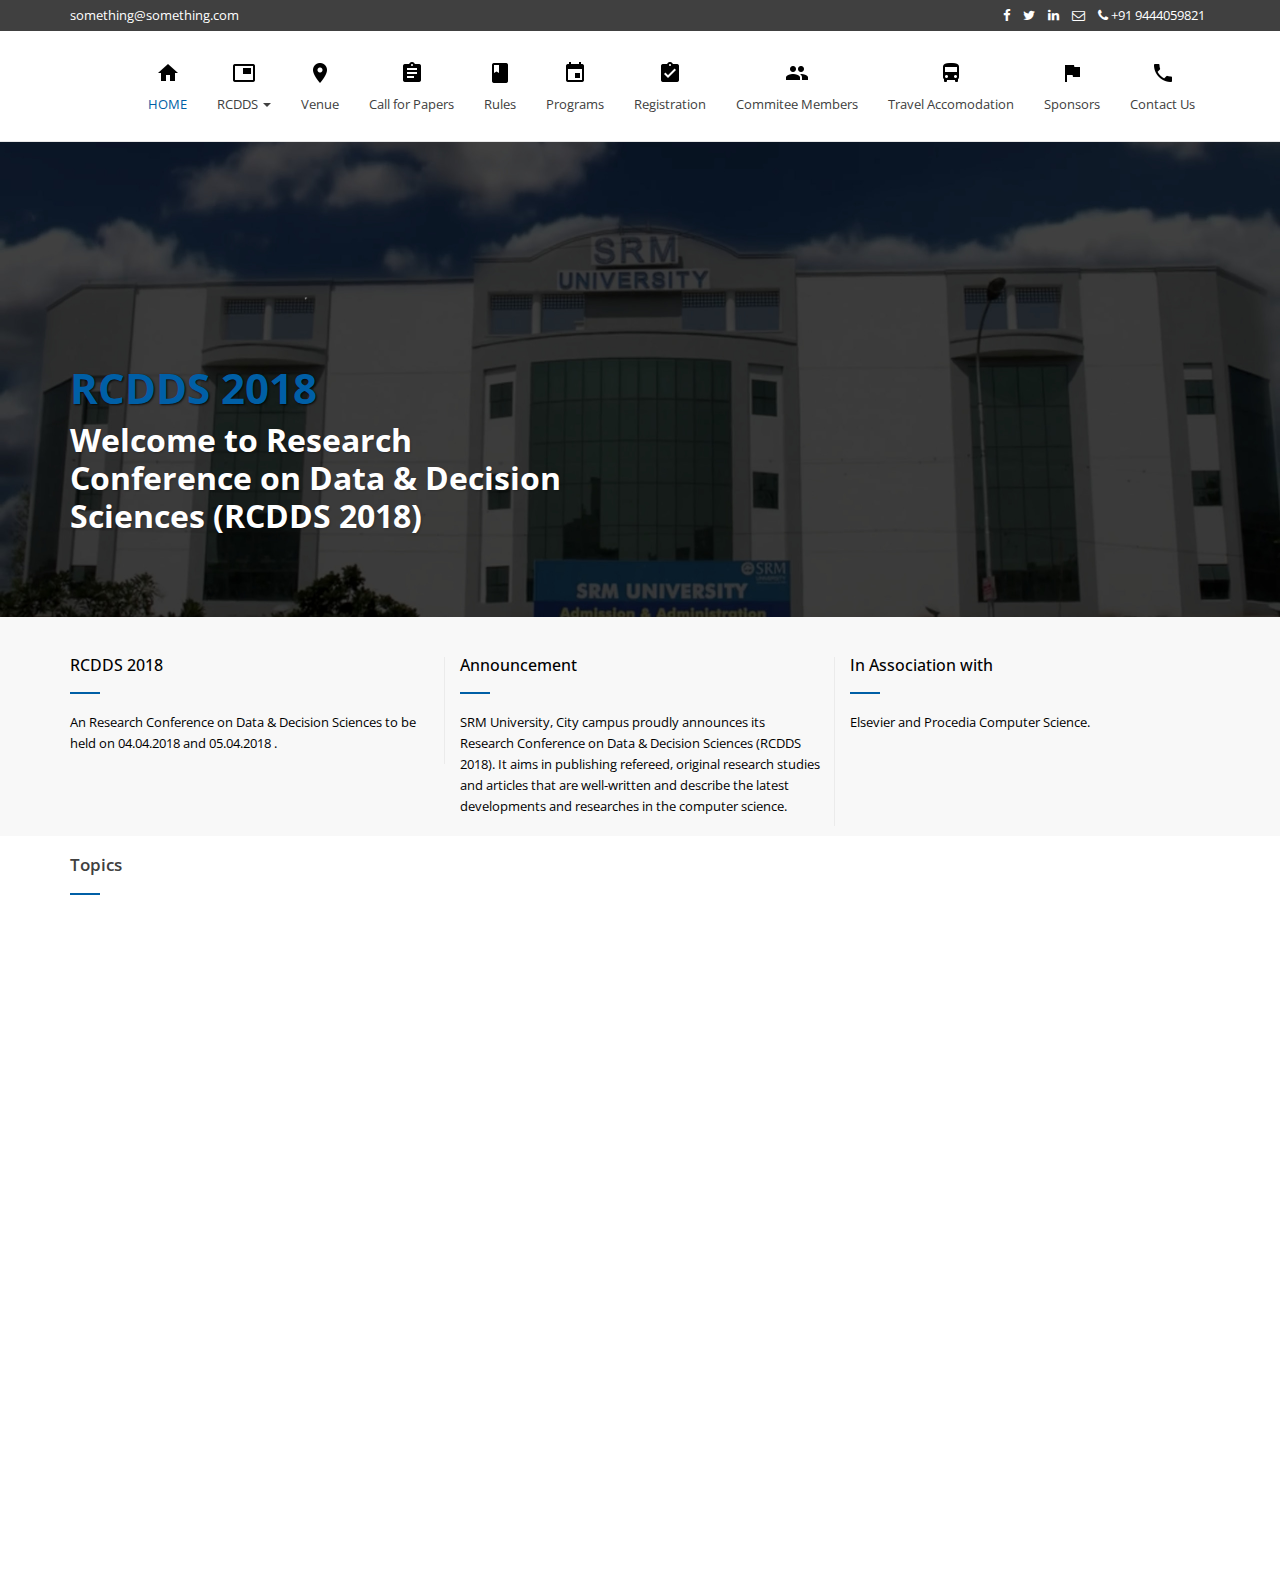
==== index.html @ fa5e74c0 "Add files via upload" ====
<!DOCTYPE html>
<html lang="en">
<head>
    <meta charset="utf-8">
    <meta http-equiv="X-UA-Compatible" content="IE=edge">
    <meta name="viewport" content="width=device-width, initial-scale=1">
    <title>RCDDS Conference 2018</title>
    <link href="img/ncdds.png" rel="icon" type="image">
    <link href="https://fonts.googleapis.com/css?family=Open+Sans:400,600&amp;subset=latin-ext" rel="stylesheet">
    <link href="css/bootstrap.min.css" rel="stylesheet">
    <link href="css/font-awesome.min.css" rel="stylesheet">
    <link href="style.css" rel="stylesheet">
    
    <!--[if lt IE 9]>
        <script src="https://oss.maxcdn.com/html5shiv/3.7.3/html5shiv.min.js"></script>
        <script src="https://oss.maxcdn.com/respond/1.4.2/respond.min.js"></script>
    <![endif]-->
</head>
<body>
    <header class="site-header">
        <div class="top">
            <div class="container">
                <div class="row">
                    <div class="col-sm-6">
                        <p>
                               something@something.com
                        </p>
                    </div>
                    <div class="col-sm-6">
                        <ul class="list-inline pull-right">
                            <li><a href="#"><i class="fa fa-facebook"></i></a></li>
                            <li><a href="#"><i class="fa fa-twitter"></i></a></li>
                            <li><a href="#"><i class="fa fa-linkedin"></i></a></li>
                            <li><a href="#"><i class="fa fa-envelope-o"></i></a></li>
                            <li><a href="tel:+902222222222"><i class="fa fa-phone"></i> +91 9444059821 </a></li>
                        </ul>                        
                    </div>
                </div>
            </div>
        </div>
        <nav class="navbar navbar-default">
			<div class="container">
				<button type="button" class="navbar-toggle collapsed" data-toggle="collapse" data-target="#bs-navbar-collapse">
					<span class="sr-only">Toggle Navigation</span>
					<i class="fa fa-bars"></i>
				</button>
                <!-- Collect the nav links, forms, and other content for toggling -->
                <div class="collapse navbar-collapse" id="bs-navbar-collapse">
                    <ul style="text-align: center;" class="nav navbar-nav main-navbar-nav">
                        <li class="active">
                        	<a href="index.html" title="">
                        		<img src="img/home.png">
                        		<br><br>
                        		HOME
                        	</a>
                        </li>
                        <li class="dropdown">
                            <a href="#" title="" class="dropdown-toggle" data-toggle="dropdown" role="button" aria-haspopup="true" aria-expanded="false">
                            	<img src="img/ncdds.png">
                        		<br><br>
                            	RCDDS <span class="caret"></span></a>
                            <ul class="dropdown-menu">
                                <li><a href="inviteds.html" title="">Invited Speakers</a></li>
                                <li><a href="tracks.html" title="">Important Dates</a></li>
                            </ul>
                        </li>
                        <li><a href="venue.html" title=""><img src="img/venue.png"><br><br>Venue</a></li>
                        <li><a href="cfp.html" title=""><img src="img/cfp.png"><br><br>Call for Papers</a></li>
                        <li><a href="papersubmission.html" title=""><img src="img/rules.png"><br><br>Rules</a></li>
                        <li><a href="programs_workshops.html" title=""><img src="img/programs.png"><br><br>Programs</a></li>
                        <li><a href="regis.html" title=""><img src="img/registrations.png"><br><br>Registration</a></li>
                        <li><a href="com_mem.html" title=""><img src="img/com_mem.png"><br><br>Commitee Members</a></li>
                        <li><a href="hoteltravel.html" title=""><img src="img/travel.png"><br><br>Travel Accomodation</a></li>
                        <li><a href="sponsors.html" title=""><img src="img/sponsors.png"><br><br>Sponsors</a></li>
                        <li><a href="contactus.html" title=""><img src="img/contactus.png"><br><br>Contact Us</a></li>
                    </ul>                           
                </div><!-- /.navbar-collapse -->                
				<!-- END MAIN NAVIGATION -->
			</div>
		</nav>        
    </header>
    <main class="site-main">
        <section class="hero_area">
            <div class="hero_content">
                <div class="container">
                    <div class="row">
                        <div class="col-sm-12">
                            <br> <br><br><br>
                            <h1>RCDDS 2018</h1>
                            <h2 style="color:white">Welcome to Research Conference on Data & Decision Sciences (RCDDS 2018)</h2>
                        </div>
                    </div>
                </div>
            </div>
        </section>
        <section class="boxes_area">
            <div class="container">
                <div class="row">
                    <div class="col-sm-4">
                        <div class="box">
                            <h3 style="color:black">RCDDS 2018</h3>
                            <p style="color:black"> An Research Conference on Data & Decision Sciences to be held on 04.04.2018 and 05.04.2018 .</p>
                        </div>
                    </div>
                    <div class="col-sm-4">
                        <div class="box">
                            <h3 style="color:black">Announcement</h3>
                            <p style="color:black">SRM University, City campus proudly announces its Research Conference on Data & Decision Sciences (RCDDS 2018). It aims in publishing refereed, original research studies and articles that are well-written and describe the latest developments and researches in the computer science.
                            </p>
                            
                        </div>
                    </div>
                    <div class="col-sm-4">
                        <div class="box">
                            <h3 style="color:black">In Association with </h3>
                            <p style="color:black">Elsevier and Procedia Computer Science.</p>
                            
                        </div>
                    </div>

                </div>
            </div>
        </section>
        <section class="home-area">
            <div class="home_content">
                <div class="container">
                    <div class="row">
                        <div class="col-sm-12"><h2 class="sub_title">Topics</h2></div>
                        <div class="home_list">
                            <ul>
                                <li class="col-md-3 col-sm-6 col-xs-12">
                                    <div class="thumbnail">
                                        <img src="img/h1.jpeg" alt="Post">
                                        <div class="caption">
                                            <h3><a href="#">Artifcial Intelligence</a></h3>
                                            <p>Lorem Ipsum text here</p>
                                            <a href="#" class="btn btn-link" role="button">More</a>
                                        </div>
                                    </div>                                        
                                </li>
                                <li class="col-md-3 col-sm-6 col-xs-12">
                                    <div class="thumbnail">
                                        <img src="img/h2.jpg" class="img-responsive" alt="Post">
                                        <div class="caption">
                                            <h3><a href="#">Cloud Computing and Grid Computing</a></h3>
                                            <p>Lorem Ipsum text here</p>
                                            <a href="#" class="btn btn-link" role="button">More</a>
                                        </div>
                                    </div>                                        
                                </li>
                                <li class="col-md-3 col-sm-6 col-xs-12">
                                    <div class="thumbnail">
                                        <img src="img/h3.jpeg" class="img-responsive" alt="Post">
                                        <div class="caption">
                                            <h3><a href="#">Computer Architecture</a></h3>
                                            <p>Lorem Ipsum text here</p>
                                            <a href="#" class="btn btn-link" role="button">More</a>
                                        </div>
                                    </div>                                        
                                </li>
                                <li class="col-md-3 col-sm-6 col-xs-12">
                                    <div class="thumbnail">
                                        <img src="img/h4.jpeg" class="img-responsive" alt="Post">
                                        <div class="caption">
                                            <h3><a href="#">Big Data Analytics</a></h3>
                                            <p>Lorem Ipsum text here</p>
                                            <a href="#" class="btn btn-link" role="button">More</a>
                                        </div>
                                    </div>                                        
                                </li>                                    
                            </ul>
                        </div>
                        
                        <div class="col-sm-3">
                            <div class="clearfix"></div>
                            <div class="login-form-1">
                                <form id="login-form" class="text-left">
                                    <div class="login-form-main-message"></div>
                                    <div class="main-login-form">
                                    </div>
                                </form>
                            </div>                            
                        </div>
                    </div>
                </div>
            </div>
        </section>
    </main>
    <footer class="site-footer">
        <div class="container">
            <div class="row">
                <div class="col-md-3 col-sm-6 col-xs-12 fbox">
                    <h4>RCDDS 2018</h4>
                    <p class="text">Lorem ipsum dolor sit amet, consectetur adipiscing elit. Etiam congue lectus diam, sit amet cursus massa efficitur sed. </p>
                    <ul class="list-inline">
                        <li><a href="#"><i class="fa fa-facebook"></i></a></li>
                        <li><a href="#"><i class="fa fa-twitter"></i></a></li>
                        <li><a href="#"><i class="fa fa-linkedin"></i></a></li>                        
                    </ul>
                </div>
                <div class="col-md-3 col-sm-6 col-xs-12 fbox">
                    <h4>Sitemap</h4>
                    <ul class="big">
                        <li><a href="venue.html" title="">Venue</a></li>
                        <li><a href="#" title="">Important Dates</a></li>
                        <li><a href="cfp.html" title="">Call for Papers</a></li>
                        <li><a href="papersubmission.html" title="">Paper Submission</a></li>
                        <li><a href="regis.html" title="">Registration</a></li>
                        <li><a href="com_mem.html" title="">Commitee Members</a></li>
                        <li><a href="contactus.html" title="">Contact Us</a></li>
                        <li><a href="hoteltravel.html" title="">Travel Accomodation</a></li>
                    </ul>
                </div>
                <div class="col-md-3 col-sm-6 col-xs-12 fbox">
                    <h4>Downloads</h4>
                    <ul class="big">
                        <li><a href="#" title="">Title One</a></li>
                        <li><a href="#" title="">Title Two</a></li>
                        <li><a href="#" title="">Title Three</a></li>
                        <li><a href="#" title="">Title Four</a></li>
                        <li><a href="#" title="">Title Five</a></li>
                        <li><a href="#" title="">Title Six</a></li>
                        <li><a href="#" title="">Title Seven</a></li>
                        <li><a href="#" title="">Title Eight</a></li>
                    </ul>
                </div>
                <div class="col-md-3 col-sm-6 col-xs-12 fbox">
                    <h4>Contact Us</h4>
                    <p class="text">100 Feet Road Vadapalani , <br> Chennai - 600026</p>
                    <p><a href="tel:+91 9876543210"><span class="glyphicon glyphicon-earphone" aria-hidden="true"></span> +91 9876543210</a></p>
                    <p><a href="mailto:iletisim@agrisosgb.com"><span class="glyphicon glyphicon-envelope" aria-hidden="true"></span> something@something.com</a></p>
                </div>
            </div>
        </div>
        <div id="copyright">
            <div class="container">
                <div class="row">
                    <div class="col-md-4">
                        <p class="pull-left" style="align-content:center">Developed by Abhinav, Dhanya, Gurkeerat and Nikhil.</p>
                    </div>

                </div>
            </div>
        </div>        
    </footer>
    <script src="https://ajax.googleapis.com/ajax/libs/jquery/1.12.4/jquery.min.js"></script>
    <script src="js/bootstrap.min.js"></script>
    <script type="text/javascript">
        $('.carousel[data-type="multi"] .item').each(function(){
          var next = $(this).next();
          if (!next.length) {
            next = $(this).siblings(':first');
          }
          next.children(':first-child').clone().appendTo($(this));

          for (var i=0;i<4;i++) {
            next=next.next();
            if (!next.length) {
                next = $(this).siblings(':first');
            }

            next.children(':first-child').clone().appendTo($(this));
          }
        });        
    </script>
</body>
</html>
---- style.css ----
/* Base */
* {outline:none;}
html, body {height: 100%; overflow-x: hidden;}
body {font-family: 'Open Sans', sans-serif;font-size: 13px;line-height: 1.6;color: #8c8c8c;background-color: white;}
h1, h2, h3, h4, h5, h6 {font-family: 'Open Sans', sans-serif;}
a {color: #404040;}
a:hover {color: #404040;transition-property: all;transition-duration: 0.3s;transition-timing-function: linear;}
a.none:hover {text-decoration: none;}

/* Header */
.top {background-color: #404040;padding: 5px 0;color: #fff;}
.top p {margin: 0;}
.top ul {margin: 0;padding: 0;}
.top li i {color: #fff;}
.top li a {color: #fff;}
.top li a:hover {text-decoration: none;}
.top li a:hover,.top li a:hover i {color: #005FA6;transition-property: all;transition-duration: 0.3s;transition-timing-function: linear;}

/* Navigation */
.navbar {-moz-border-radius: 0;-webkit-border-radius: 0;border-radius: 0;margin-bottom: 0;}
.navbar .container {position: relative;}
.navbar-default {-moz-transition: all 0.3s ease-out;-o-transition: all 0.3s ease-out;-webkit-transition: all 0.3s ease-out;transition: all 0.3s ease-out;width: 100%;border: none;border-bottom: 1px solid #e7e7e7;background-color: #fff;}
.navbar-default .navbar-nav > li > a {color: #404040;font-weight: normal;font-size: 13px;}
.navbar-default .navbar-nav > li > a:hover {background-color: transparent;color: #005FA6;}
.navbar-default .navbar-nav > .open > a,.navbar-default .navbar-nav > .open > a:hover,.navbar-default .navbar-nav > .open > a:focus {background-color: transparent;color: #005FA6;}
.navbar-default .navbar-nav .active > a,.navbar-default .navbar-nav .active > a:hover,.navbar-default .navbar-nav .active > a:focus {color: #005FA6;background-color: transparent;}
.navbar-default .navbar-toggle {margin: 10px 0 0 15px;}
.navbar-default .navbar-toggle,.navbar-default .navbar-toggle:hover,.navbar-default .navbar-toggle:focus {border: none;background: #f3f3f3;}
.navbar-default .navbar-toggle i {font-size: 31px;}
.navbar-default .navbar-collapse {float: right;border-top: none;padding-left: 0;padding-right: 0;}
.navbar-brand>img {padding: 5px;}

@media screen and (max-width: 768px) {.navbar-default .navbar-collapse {padding-left: inherit;padding-right: inherit;}}
@media screen and (max-width: 992px) {.navbar-default .navbar-collapse {width: 100%;margin-left: 0;margin-right: 0;max-height: none;}}
@media (min-width:768px) {.navbar>.container .navbar-brand,.navbar>.container-fluid .navbar-brand {margin-left: 0;}}

.main-navbar-nav {-moz-transition: all 0.3s linear;-o-transition: all 0.3s linear;-webkit-transition: all 0.3s linear;transition: all 0.3s linear;}
.main-navbar-nav > li > a {padding-top: 30px;padding-bottom: 30px;line-height: 1;}
.main-navbar-nav li > .dropdown-menu {-moz-transition: all 0.3s ease-out;-o-transition: all 0.3s ease-out;-webkit-transition: all 0.3s ease-out;transition: all 0.3s ease-out;min-width: 225px;border: none;border-top: 2px solid #005FA6;}
.main-navbar-nav li > .dropdown-menu > li > a {padding: 10px;position: relative;color: #404040;line-height: 1.12857143;font-size: 12px;}
.main-navbar-nav li > .dropdown-menu > li > a:hover,.main-navbar-nav li > .dropdown-menu > li > a:focus {color: #005FA6;background-color: transparent;}
.main-navbar-nav li > .dropdown-menu > li > a i {position: absolute;right: 20px;top: 50%;margin-top: -8px;font-size: 16px;}

@media screen and (min-width: 993px) {.main-navbar-nav .dropdown:hover > .dropdown-menu {display: block;}.main-navbar-nav .dropdown:hover > .dropdown-menu .dropdown:hover .dropdown-menu {left: 225px;top: 0;margin-top: -2px;}}
@media screen and (max-width: 992px) {.main-navbar-nav > li {border-bottom: 1px solid #f3f3f3;}.main-navbar-nav > li:last-child {border-bottom: none;}.main-navbar-nav > li > a {padding-top: 12px;padding-bottom: 12px;}}

.navbar-brand {height: auto;padding: 0;}

@media screen and (max-width: 992px) {.navbar-toggle {display: block;}.navbar-collapse.collapse {display: none !important;}.main-navbar-nav.navbar-nav,.main-navbar-nav.navbar-nav > li {float: none !important;}.navbar-collapse.collapse.in {display: block !important;overflow-y: auto !important;}}

/* Hero */
.hero_area {background-image: url(img/hero4.jpg);background-position: center center;background-repeat: no-repeat;background-size: cover;height: 475px;padding: 0;}
.hero_content {padding: 120px 0;}
.hero_content h1 {text-shadow: 1px 1px 2px rgba(0,0,0,0.75);color: #005FA6;font-weight: 700;font-size: 42px;}
.hero_content h2 {text-shadow: 1px 1px 2px rgba(0,0,0,0.25);color: #000;font-weight: 700;font-size: 32px;margin-top: 0;width: 45%;line-height: 38px;}

/* Boxes */
.boxes_area {padding-top: 40px;padding-bottom: 10px;padding-left: 0;padding-right: 0;background-color: #f8f8f8;}
.box {position: relative;}
.box h3 {position: relative;margin-bottom: 20px;padding-bottom: 20px;}

@media (min-width:769px) {
    .boxes_area div[class*="col-"]:after {content: " ";display: block;position: absolute;top: 0;right: 0;width: 1px;height: 100%;background-color: #ebebeb;}
    .boxes_area div[class*="col-"]:last-child:after {display: none;}    
}

/* Home */
.home_content h2:after,.box h3:after {content: '';position: absolute;width: 30px;background-color: #005FA6;height: 2px;left: 0;bottom: 0;}
.box i {position: absolute;right: 0;top: 0;margin: 0;color: #005FA6;font-size: 45px;}
.boxes_area h3 {font-size: 16px;font-weight: 500;margin-top: 0;margin-bottom: 18px;}
.services {padding-top: 50px;padding-bottom: 50px;}
h2.section-title {text-align: center;color: #404040;}
.services p.desc {text-align: center;font-size: 13px;margin-bottom: 20px;}
.services .media {margin-top: 30px;}
.services .media i {font-size: 45px;color: #005FA6;}
.services .media h4 {font-size: 15px;font-weight: 600;color: #404040;}
.services .media p {text-align: left;}

/* News */
.home-area {padding-bottom: 50px;}
.home_content h2 {position: relative;font-size: 17px;font-weight: 600;padding-bottom: 20px;color: #404040;margin-bottom: 30px;}
.home_list ul {margin: 0;padding: 0;float: left;width: 100%;}
.home_list ul li {list-style: none;}
.home_list .thumbnail {border: none;padding: 0;}
.thumbnail .caption {padding: 9px;color: #404040;padding-left: 0;padding-right: 0;}
.home_list h3 {font-size: 16px;font-weight: 600;margin-top: 10px;margin-bottom: 10px;color: #404040;}
.home_list p {color:#8c8c8c}
.home_list a.btn {font-size: 13px;padding: 0;color: #005FA6;}
.home_bottom .row {margin-left: -5px;margin-right: -5px;}
.home_bottom div[class*="col-"] {padding-right: 5px;padding-left: 5px;position: relative;}

/* References */
.carousel-control{ width:  4%; }
.carousel-control.left,.carousel-control.right {margin-left:0;background-image:none;}

@media (max-width: 767px) {.carousel-inner .active.left {left: -100%;}.carousel-inner .next {left: 100%;}.carousel-inner .prev {left: -100%;}.active > div {display:none;}.active > div:first-child {display:block;}}
@media (min-width: 767px) and (max-width: 992px ) {.carousel-inner .active.left {left: -50%;}.carousel-inner .next {left:  50%;}.carousel-inner .prev {left: -50%;}.active > div {display:none;}.active > div:first-child {display:block;}.active > div:first-child + div {display:block;}}
@media (min-width: 992px ) {.carousel-inner .active.left {left: -25%;}.carousel-inner .next {left: 25%;}.carousel-inner .prev {left: -25%;}}

/* Footer */
footer.site-footer {background: #e6e6e6;padding: 20px 0 0;float: left;width: 100%;}
footer.site-footer h4 {font-size: 17px;font-weight: 500;}
footer.site-footer ul {padding-left: 0;margin-bottom: 20px;list-style: none;}
footer.site-footer ul a {color: #666;font-size: 13px;}
footer.site-footer p {font-size: 13px;}
footer.site-footer p a {color: #666;}
p.text {color: #666;}
#copyright {background: #404040;color: #ccc;padding: 15px 0;font-size: 12px;margin-top: 20px;}
#copyright p, #copyright ul {margin: 0;float: left;font-size: 12px;}
#copyright a {color: #fff;font-size: 12px;}
.site-footer li a:hover {color:#005FA6;}
ul.big li {float: left;width: 49%;}
ul.big li:nth-child(2n) {margin-left: 2%;}

@media (max-width:462px) {.fbox:last-child {margin-top: 20px;float: left;width: 100%;}}

/* Maillist */
.login-form-1 {max-width: 300px;border-radius: 5px;display: inline-block;}
.main-login-form {position: relative;}
.login-form-1 .form-control {border: 0;box-shadow: 0 0 0;border-radius: 0;background: transparent;color: #555555;padding: 7px 0;font-weight: bold;height:auto;}
.login-form-1 .form-control::-webkit-input-placeholder {color: #999999;}
.login-form-1 .form-control:-moz-placeholder,.login-form-1 .form-control::-moz-placeholder,.login-form-1 .form-control:-ms-input-placeholder {color: #999999;}
.login-form-1 .form-group {margin-bottom: 0;border-bottom: 2px solid #fff;padding-right: 20px;position: relative;}
.login-form-1 .form-group:last-child {border-bottom: 0;}
.login-group {background: #efefef;color: #999999;border-radius: 8px;padding: 10px 20px;}
.login-group-checkbox {padding: 5px 0;}
.login-form-1 .login-button {position: absolute;right: -25px;top: 50%;background: #ffffff;color: #999999;padding: 11px 0;width: 50px;height: 50px;margin-top: -25px;border: 5px solid #efefef;border-radius: 50%;transition: all ease-in-out 500ms;}
.login-form-1 .login-button:hover {color: #555555;transform: rotate(450deg);}
.login-form-1 .login-button.clicked {color: #555555;}
.login-form-1 .login-button.clicked:hover {transform: none;}
.login-form-1 .login-button.clicked.success {color: #2ecc71;}
.login-form-1 .login-button.clicked.error {color: #e74c3c;}

/* Breadcrumb */
.bread_area {border-bottom: 1px solid #e7e7e7;padding: 10px 0;margin-bottom: 40px;}
.breadcrumb {margin: 0;background: #fff;padding: 0;}

/* Page */
.page-main {float: left;width: 100%;background-color: #fff;margin-bottom: 30px;}

/* Category */
.category-main {float: left;width: 100%;background-color: #fff;margin-bottom: 30px;}
.category-content h3 {font-size: 19px;margin-bottom: 20px;}
.category-main .media {margin-top: 30px;}
.category-main .media:first-child{margin-top: 0;}
.category-main ul li {list-style: none;position: relative;}
.category-main .media-left {padding-right: 20px;}
.category-main .meta {position: absolute;bottom: 0;border-bottom: 2px solid #e7e7e7;width: 71%;min-height: 30px;line-height: 24px;padding-bottom: 3px;}
.category-main .category-meta {width: 67%;}
.category-main .meta .arc-comment {float: left; margin-right: 5px; border-right: 2px solid #e7e7e7;padding-right: 7px;}
.category-main .meta .arc-comment a, .archive ul.arc-share li a {color: #333;font-size: 15px;}
.category-main .meta .arc-comment a:hover, .archive ul.arc-share li a:hover {text-decoration: none;color: #ff1515;}
.category-main .meta .arc-date {float: right;font-size: 15px;color: #333;}
.category-main ul.arc-share {float: left;margin: 0;padding: 0;margin-right: 5px;}
.category-main ul.arc-share li {float: left;list-style: none;margin-left: 10px;}
.category-main .archive-cat a {color: #ff1515;}
.category-main .archive-cat a:hover {color: #333; text-decoration: none;}


/* Sidebar */
.widget h4,h2.page-title, h2.category-title {position: relative;margin-top: 0;padding-bottom: 20px;margin-bottom: 20px;font-size: 17px;font-weight: 700;color: #404040;width: 100%;}
.widget h4 {font-size: 15px;margin-left: 15px;}
.widget h4:after,h2.page-title:after, h2.category-title:after {content: '';position: absolute;width: 30px;background-color: #005FA6;height: 2px;left: 0;bottom: 0;}
.widget {margin-bottom: 30px;}
.sidebar ul {padding-left: 15px;padding-right: 15px;margin: 0;}
.sidebar ul li {list-style: none;}
.sidebar ul li a {padding: 3px 15px;display: block;margin-left: -15px;margin-right: -15px;color: #404040;}
.sidebar li.current a {background-color: #005FA6;margin-left: -15px;margin-right: -15px;color: #FFFFFF;}
.sidebar ul li a:hover {background-color: #005FA6;color: #FFFFFF;text-decoration: none;transition-property: all;transition-duration: 0.2s;transition-timing-function: linear;}

/* Responsive */
@media screen and (max-width:462px) {
    .top {text-align: center;}.top ul.list-inline{float: none !important;text-align: center;}
    .hero_content {padding: 80px 0;}
    .hero_content h1 {font-size: 32px;}
    .hero_content h2 {width: 90%;font-size: 21px;}
    /*.boxes_area .row {margin-left: -20px;margin-right: -20px;}*/
    .boxes_area .box p {margin-bottom: 30px;}
    .services .media .media-left {padding-right: 15px;}
    
    .category-content .media-body {float: left;position: relative;width: 100%;}
    .category-content .media-body h3 {margin-top: 20px;}
    .category-main .meta {position: relative;width: 100%;}
    .category-main .meta .pull-left {margin-left: 40px;}
    .category-main .meta .pull-right {display: none;}
    
    .sidebar {margin-top: 40px;}
}
@media (min-width:463px) and (max-width:768px) {
    .fbox {float: left;}
    .fbox:nth-child(3) {float: right !important;}
}
.invspeaker{
    color: black;
}
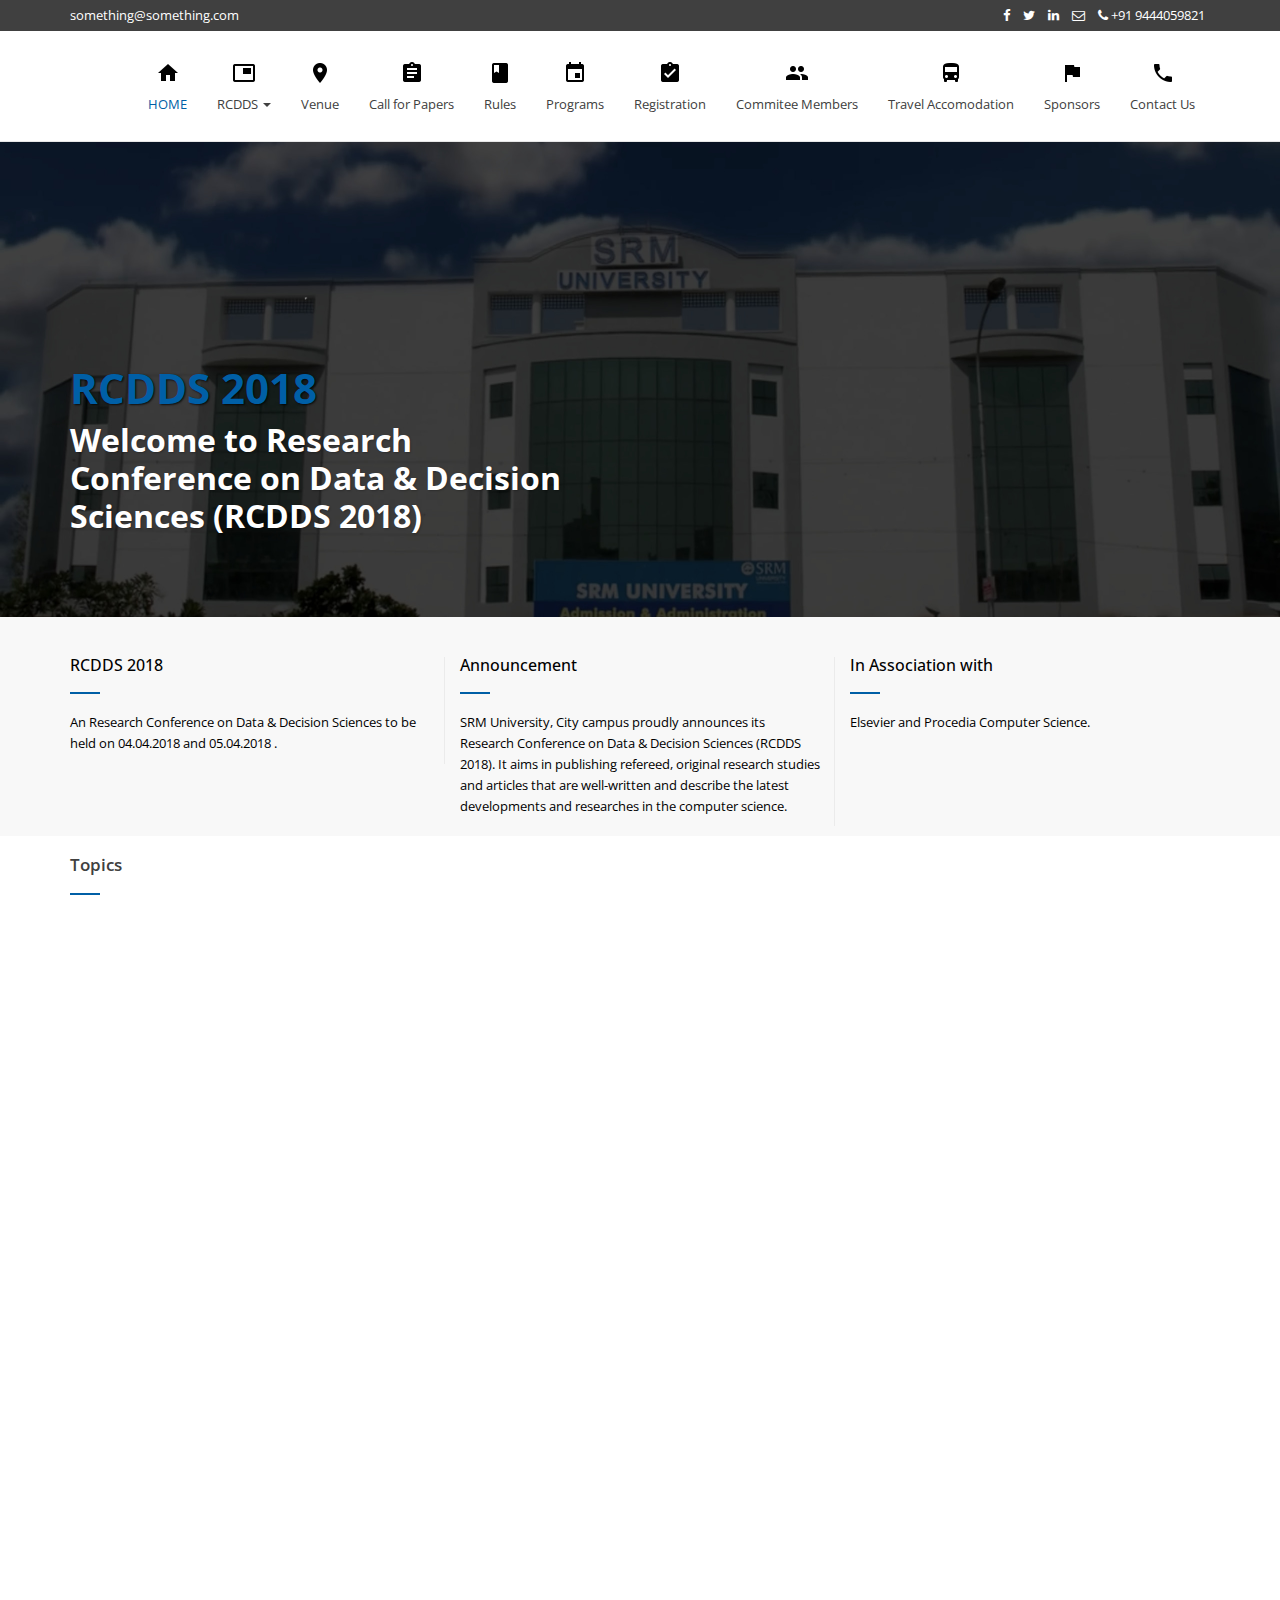
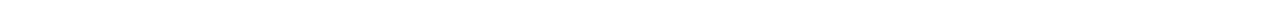
==== commit 7df03c0d: "Paaji will understand this too but Daler Mehandi won't" ====
--- a/index.html
+++ b/index.html
@@ -187,16 +187,11 @@
         </section>
     </main>
     <footer class="site-footer">
-        <div class="container">
+ <div class="container">
             <div class="row">
                 <div class="col-md-3 col-sm-6 col-xs-12 fbox">
                     <h4>RCDDS 2018</h4>
-                    <p class="text">Lorem ipsum dolor sit amet, consectetur adipiscing elit. Etiam congue lectus diam, sit amet cursus massa efficitur sed. </p>
-                    <ul class="list-inline">
-                        <li><a href="#"><i class="fa fa-facebook"></i></a></li>
-                        <li><a href="#"><i class="fa fa-twitter"></i></a></li>
-                        <li><a href="#"><i class="fa fa-linkedin"></i></a></li>                        
-                    </ul>
+                    <p class="text">RCDDS 2018 aims to bring together researchers from industry, academic researchers, Business Delegates, scholars and graduate students to exchange and share their experiences, new ideas, and research results across aspects of Big-Data and Decision Sciences. </p>
                 </div>
                 <div class="col-md-3 col-sm-6 col-xs-12 fbox">
                     <h4>Sitemap</h4>
@@ -214,21 +209,17 @@
                 <div class="col-md-3 col-sm-6 col-xs-12 fbox">
                     <h4>Downloads</h4>
                     <ul class="big">
-                        <li><a href="#" title="">Title One</a></li>
-                        <li><a href="#" title="">Title Two</a></li>
-                        <li><a href="#" title="">Title Three</a></li>
-                        <li><a href="#" title="">Title Four</a></li>
-                        <li><a href="#" title="">Title Five</a></li>
-                        <li><a href="#" title="">Title Six</a></li>
-                        <li><a href="#" title="">Title Seven</a></li>
-                        <li><a href="#" title="">Title Eight</a></li>
+                        <li><a href="/invite.pdf" title="">Invitation</a></li>
+                        <li><a href="#" title="">Program Schedeule</a></li>
+                        <li><a href="#" title="">Session Schedule</a></li>
+                        
                     </ul>
                 </div>
                 <div class="col-md-3 col-sm-6 col-xs-12 fbox">
                     <h4>Contact Us</h4>
                     <p class="text">100 Feet Road Vadapalani , <br> Chennai - 600026</p>
-                    <p><a href="tel:+91 9876543210"><span class="glyphicon glyphicon-earphone" aria-hidden="true"></span> +91 9876543210</a></p>
-                    <p><a href="mailto:iletisim@agrisosgb.com"><span class="glyphicon glyphicon-envelope" aria-hidden="true"></span> something@something.com</a></p>
+                    <p><a href="tel:+91 9444059821"><span class="glyphicon glyphicon-earphone" aria-hidden="true"></span>+91-9444059821</a></p>
+                    <p><a href="mailto:prasannadevi.s@vdp.srmuniv.ac.in"><span class="glyphicon glyphicon-envelope" aria-hidden="true"></span> prasannadevi.s@vdp.srmuniv.ac.in</a></p>
                 </div>
             </div>
         </div>
@@ -236,13 +227,13 @@
             <div class="container">
                 <div class="row">
                     <div class="col-md-4">
-                        <p class="pull-left" style="align-content:center">Developed by Abhinav, Dhanya, Gurkeerat and Nikhil.</p>
-                    </div>
-
-                </div>
-            </div>
-        </div>        
+                        <p class="pull-left">Developed by Abhinav, Dhanya, Gurekeerat and Nikhil.</p>
+                    </div>
+                </div>
+            </div>
+        </div>
     </footer>
+   
     <script src="https://ajax.googleapis.com/ajax/libs/jquery/1.12.4/jquery.min.js"></script>
     <script src="js/bootstrap.min.js"></script>
     <script type="text/javascript">
